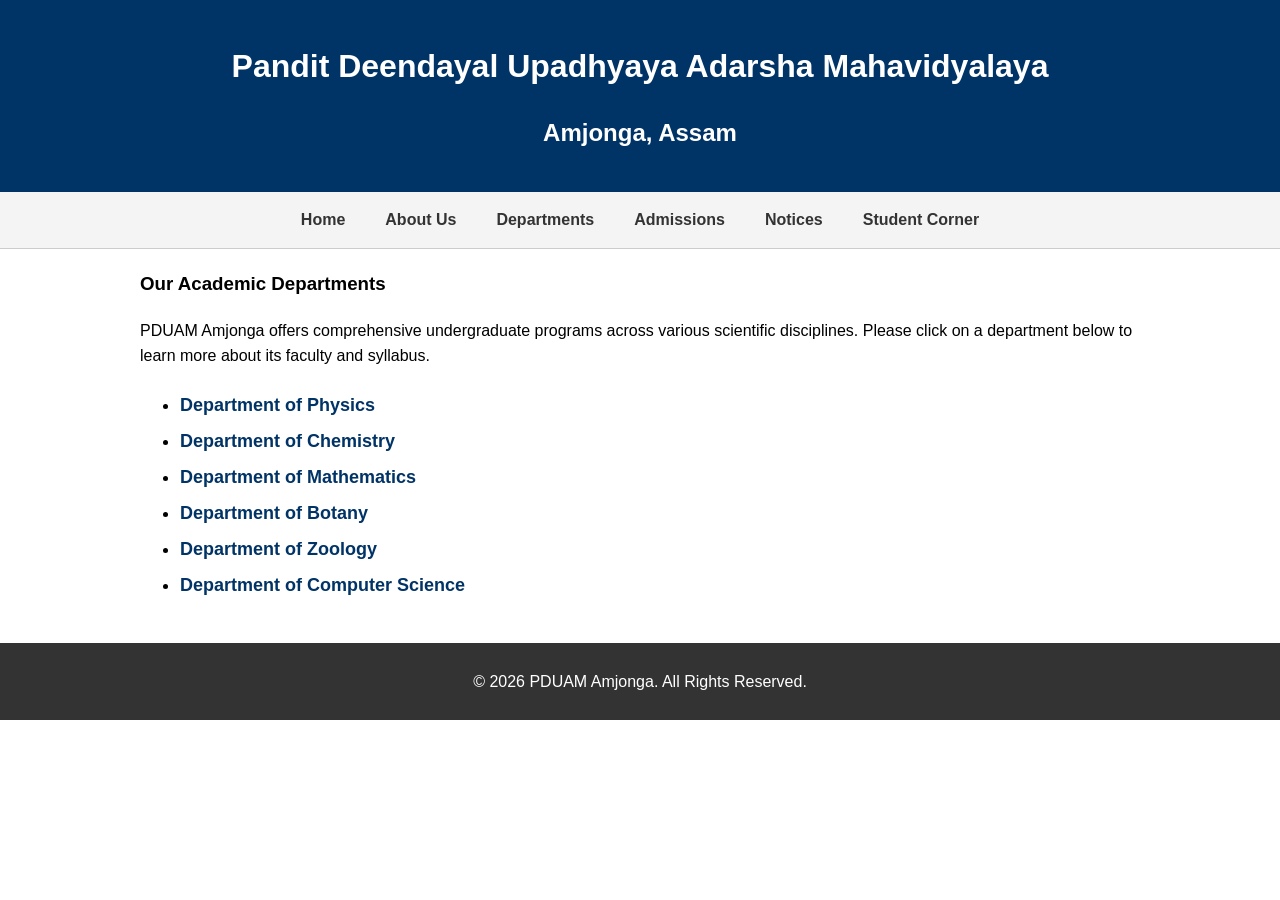
==== departments.html @ b0b26446 "Create departments.html" ====
<!DOCTYPE html>
<html lang="en">
<head>
    <meta charset="UTF-8">
    <meta name="viewport" content="width=device-width, initial-scale=1.0">
    <title>Departments - PDUAM Amjonga</title>
    <style>
        body { font-family: Arial, sans-serif; margin: 0; padding: 0; line-height: 1.6; }
        header { background-color: #003366; color: white; text-align: center; padding: 20px 0; }
        nav { background-color: #f4f4f4; border-bottom: 1px solid #ccc; }
        nav ul { list-style: none; padding: 0; margin: 0; display: flex; justify-content: center; flex-wrap: wrap; }
        nav ul li { margin: 0; }
        nav ul li a { display: block; padding: 15px 20px; text-decoration: none; color: #333; font-weight: bold; }
        nav ul li a:hover { background-color: #ddd; color: #003366; }
        .container { max-width: 1000px; margin: 20px auto; padding: 0 20px; }
        .dept-list { font-size: 18px; line-height: 2; }
        .dept-list a { color: #003366; text-decoration: none; font-weight: bold; }
        .dept-list a:hover { text-decoration: underline; }
        .footer { background-color: #333; color: white; text-align: center; padding: 10px 0; margin-top: 40px; }
    </style>
</head>
<body>

    <header>
        <h1>Pandit Deendayal Upadhyaya Adarsha Mahavidyalaya</h1>
        <h2>Amjonga, Assam</h2>
    </header>

    <nav>
        <ul>
            <li><a href="index.html">Home</a></li>
            <li><a href="#">About Us</a></li>
            <li><a href="departments.html">Departments</a></li>
            <li><a href="#">Admissions</a></li>
            <li><a href="#">Notices</a></li>
            <li><a href="#">Student Corner</a></li>
        </ul>
    </nav>

    <div class="container">
        <h3>Our Academic Departments</h3>
        <p>PDUAM Amjonga offers comprehensive undergraduate programs across various scientific disciplines. Please click on a department below to learn more about its faculty and syllabus.</p>
        
        <ul class="dept-list">
            <li><a href="#">Department of Physics</a></li>
            <li><a href="#">Department of Chemistry</a></li>
            <li><a href="#">Department of Mathematics</a></li>
            <li><a href="#">Department of Botany</a></li>
            <li><a href="#">Department of Zoology</a></li>
            <li><a href="#">Department of Computer Science</a></li>
        </ul>
    </div>

    <div class="footer">
        <p>&copy; 2026 PDUAM Amjonga. All Rights Reserved.</p>
    </div>

</body>
</html>
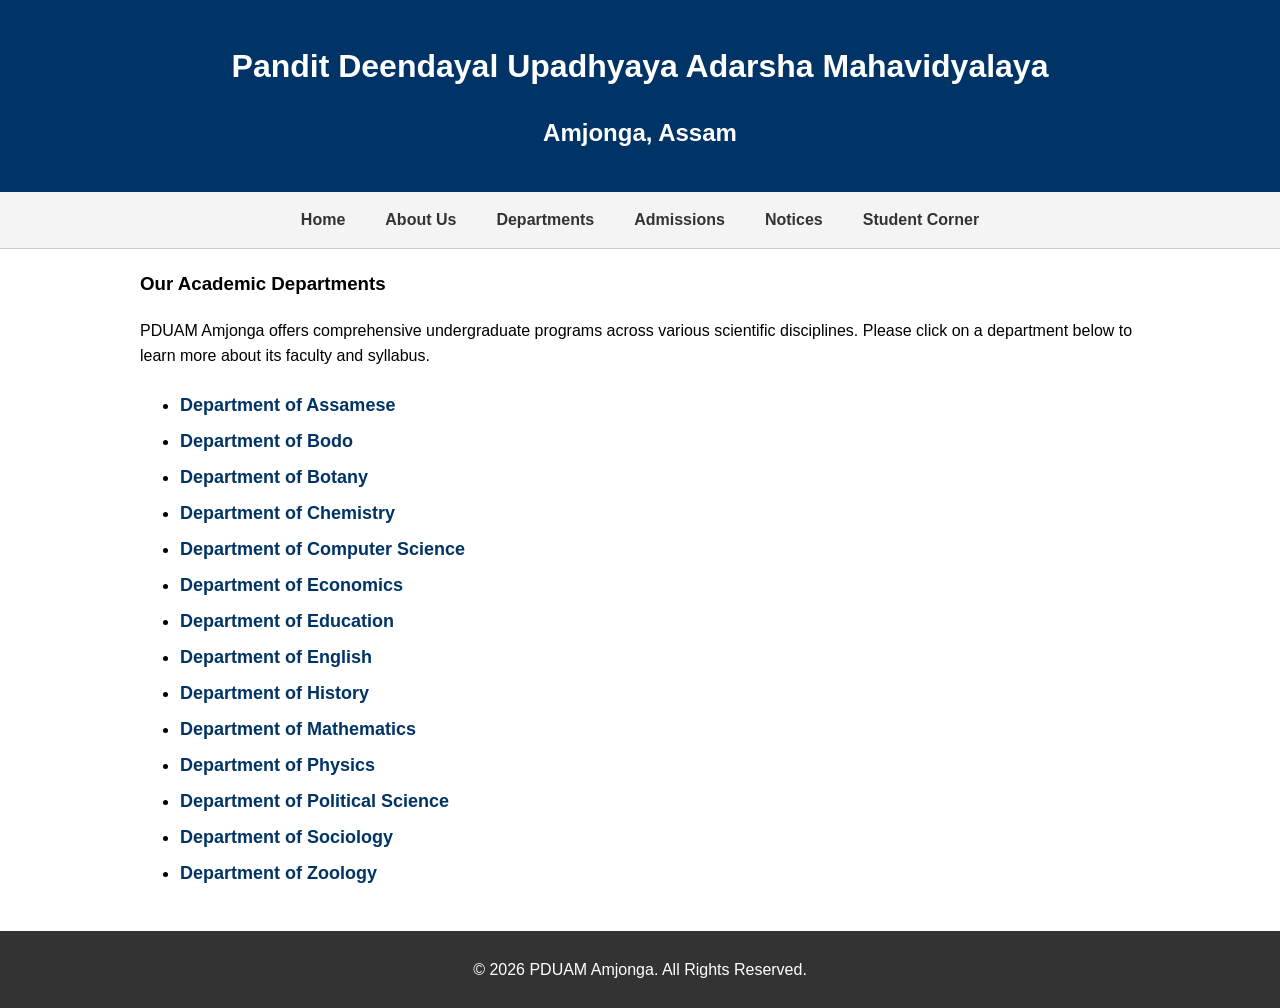
==== commit 600fca8b: "Update departments.html" ====
--- a/departments.html
+++ b/departments.html
@@ -41,13 +41,21 @@
         <h3>Our Academic Departments</h3>
         <p>PDUAM Amjonga offers comprehensive undergraduate programs across various scientific disciplines. Please click on a department below to learn more about its faculty and syllabus.</p>
         
-        <ul class="dept-list">
-            <li><a href="#">Department of Physics</a></li>
+                <ul class="dept-list">
+            <li><a href="#">Department of Assamese</a></li>
+            <li><a href="#">Department of Bodo</a></li>
+            <li><a href="#">Department of Botany</a></li>
             <li><a href="#">Department of Chemistry</a></li>
+            <li><a href="#">Department of Computer Science</a></li>
+            <li><a href="#">Department of Economics</a></li>
+            <li><a href="#">Department of Education</a></li>
+            <li><a href="#">Department of English</a></li>
+            <li><a href="#">Department of History</a></li>
             <li><a href="#">Department of Mathematics</a></li>
-            <li><a href="#">Department of Botany</a></li>
+            <li><a href="physics.html">Department of Physics</a></li>
+            <li><a href="#">Department of Political Science</a></li>
+            <li><a href="#">Department of Sociology</a></li>
             <li><a href="#">Department of Zoology</a></li>
-            <li><a href="#">Department of Computer Science</a></li>
         </ul>
     </div>
 
